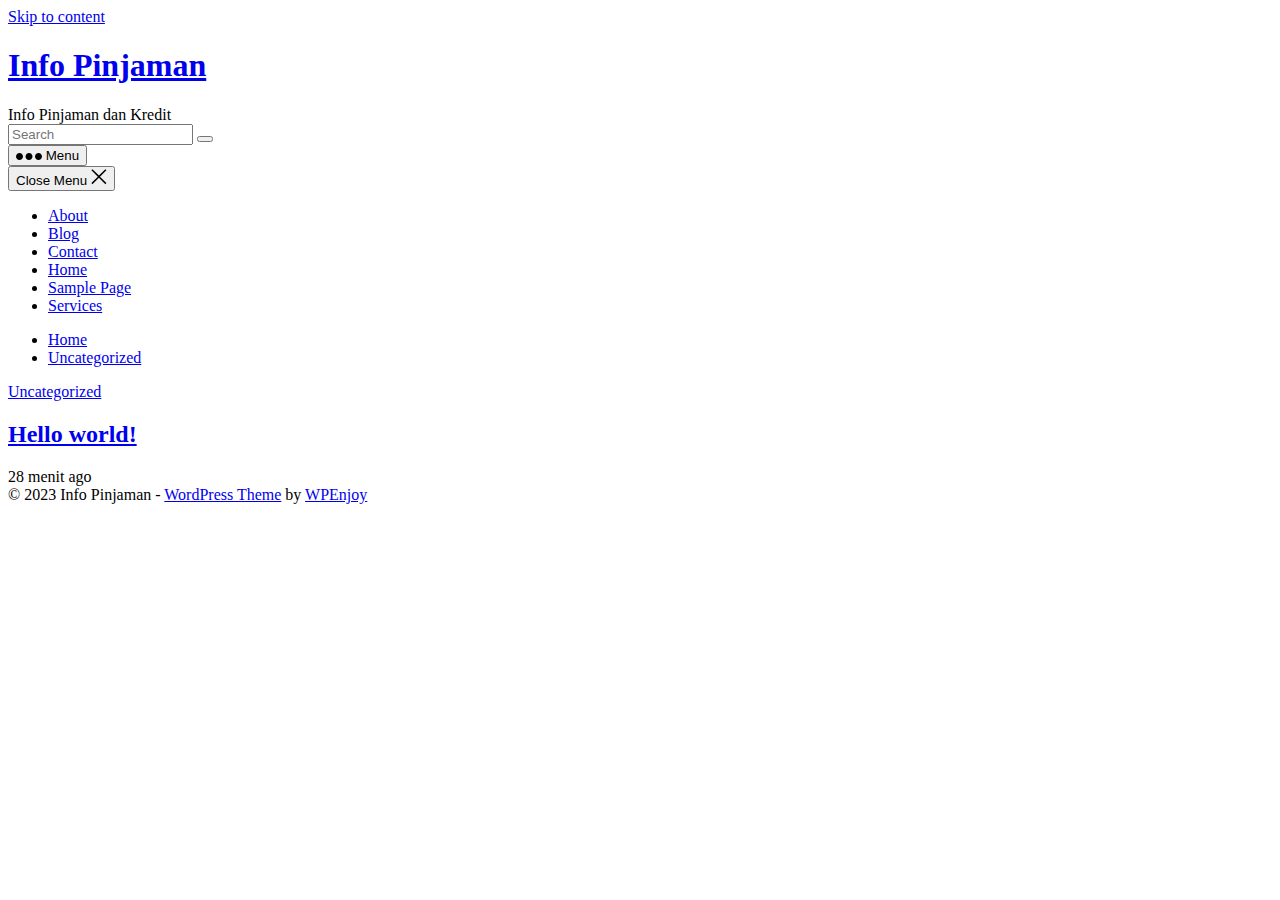
==== index.html @ 8ee45144 "first" ====
<!DOCTYPE html>
<html lang="id">
<head>
<meta charset="UTF-8">
<meta name="viewport" content="width=device-width, initial-scale=1">
<meta http-equiv="X-UA-Compatible" content="IE=edge">
<meta name="HandheldFriendly" content="true">
<link rel="profile" href="http://gmpg.org/xfn/11">
<link rel="preconnect" href="https://fonts.googleapis.com/">
<link rel="preconnect" href="https://fonts.gstatic.com/" crossorigin>
<title>Info Pinjaman &#8211; Info Pinjaman dan Kredit</title>
<meta name="robots" content="max-image-preview:large, max-snippet:-1, max-video-preview:-1">
<link rel="dns-prefetch" href="//fonts.googleapis.com">
<link rel="alternate" type="application/rss+xml" title="Info Pinjaman &raquo; Feed" href="http://pinjaman.web.id/feed/">
<link rel="alternate" type="application/rss+xml" title="Info Pinjaman &raquo; Umpan Komentar" href="http://pinjaman.web.id/comments/feed/">
<link rel="stylesheet" id="justvideo-googlefonts-css" href="https://fonts.googleapis.com/css2?family=Roboto:wght@400;700&#038;display=swap" type="text/css" media="all">
<link rel="stylesheet" id="justvideo-style-css" href="http://pinjaman.web.id/wp-content/themes/justvideo/style.css" type="text/css" media="all">
<link rel="stylesheet" id="justvideo-responsive-style-css" href="http://pinjaman.web.id/wp-content/themes/justvideo/responsive.css" type="text/css" media="all">
<link rel="stylesheet" id="font-awesome-style-css" href="http://pinjaman.web.id/wp-content/themes/justvideo/assets/css/font-awesome.css" type="text/css" media="all">
<link rel="stylesheet" id="genericons-style-css" href="http://pinjaman.web.id/wp-content/themes/justvideo/genericons/genericons.css" type="text/css" media="all">
<script type="text/javascript" src="http://pinjaman.web.id/wp-includes/js/jquery/jquery.min.js" id="jquery-core-js"></script>
<script type="text/javascript" src="http://pinjaman.web.id/wp-includes/js/jquery/jquery-migrate.min.js" id="jquery-migrate-js"></script>
<link rel="https://api.w.org/" href="http://pinjaman.web.id/wp-json/">
<link rel="EditURI" type="application/rsd+xml" title="RSD" href="http://pinjaman.web.id/xmlrpc.php?rsd">
<link rel="wlwmanifest" type="application/wlwmanifest+xml" href="http://pinjaman.web.id/wp-includes/wlwmanifest.xml">
<meta name="generator" content="WordPress 6.2.2">
<link rel="canonical" href="http://pinjaman.web.id/">
<meta name="description" content="Info Pinjaman dan Kredit">
<meta property="og:title" content="Info Pinjaman &#8211; Info Pinjaman dan Kredit">
<meta property="og:type" content="website">
<meta property="og:description" content="Info Pinjaman dan Kredit">
<meta property="og:url" content="http://pinjaman.web.id/">
<meta property="og:locale" content="id_ID">
<meta property="og:site_name" content="Info Pinjaman">
<meta name="twitter:card" content="summary_large_image">
<meta name="twitter:site" content="@berita">
</head>

<body class="home blog wp-embed-responsive hfeed">



<div id="page" class="site">

	<a class="skip-link screen-reader-text" href="#content">Skip to content</a>

	<header id="masthead" class="site-header clear">

		<div class="site-start clear">

			
			<div class="site-branding">

				
				
					<div class="site-title-desc">

						<div class="site-title">
							<h1><a href="http://pinjaman.web.id/">Info Pinjaman</a></h1>
						</div>
<!-- .site-title -->	

						<div class="site-description">
							Info Pinjaman dan Kredit						</div>
<!-- .site-desc -->

					</div>
<!-- .site-title-desc -->

				
			</div>
<!-- .site-branding -->	

			<div class="header-search no-top-menu">
				<form id="searchform" method="get" action="http://pinjaman.web.id/">
					<input type="search" name="s" class="search-input" placeholder="Search" autocomplete="off">
					<button type="submit" class="search-submit"><span class="genericon genericon-search"></span></button>		
				</form>
			</div>
<!-- .header-search -->
			
			<nav id="primary-nav" class="primary-navigation">

				
			</nav><!-- #primary-nav -->		

			<div class="header-toggles">
				<button class="toggle nav-toggle mobile-nav-toggle" data-toggle-target=".menu-modal" data-toggle-body-class="showing-menu-modal" aria-expanded="false" data-set-focus=".close-nav-toggle">
					<span class="toggle-inner">
						<span class="toggle-icon">
							<svg class="svg-icon" aria-hidden="true" role="img" focusable="false" xmlns="http://www.w3.org/2000/svg" width="26" height="7" viewbox="0 0 26 7"><path fill-rule="evenodd" d="M332.5,45 C330.567003,45 329,43.4329966 329,41.5 C329,39.5670034 330.567003,38 332.5,38 C334.432997,38 336,39.5670034 336,41.5 C336,43.4329966 334.432997,45 332.5,45 Z M342,45 C340.067003,45 338.5,43.4329966 338.5,41.5 C338.5,39.5670034 340.067003,38 342,38 C343.932997,38 345.5,39.5670034 345.5,41.5 C345.5,43.4329966 343.932997,45 342,45 Z M351.5,45 C349.567003,45 348,43.4329966 348,41.5 C348,39.5670034 349.567003,38 351.5,38 C353.432997,38 355,39.5670034 355,41.5 C355,43.4329966 353.432997,45 351.5,45 Z" transform="translate(-329 -38)"></path></svg>						</span>
						<span class="toggle-text">Menu</span>
					</span>
				</button><!-- .nav-toggle -->
			</div>
<!-- .header-toggles -->	

		</div>
<!-- .site-start -->			

	</header><!-- #masthead -->

	<div class="menu-modal cover-modal header-footer-group" data-modal-target-string=".menu-modal">

		<div class="menu-modal-inner modal-inner">

			<div class="menu-wrapper section-inner">

				<div class="menu-top">

					<button class="toggle close-nav-toggle fill-children-current-color" data-toggle-target=".menu-modal" data-toggle-body-class="showing-menu-modal" aria-expanded="false" data-set-focus=".menu-modal">
						<span class="toggle-text">Close Menu</span>
						<svg class="svg-icon" aria-hidden="true" role="img" focusable="false" xmlns="http://www.w3.org/2000/svg" width="16" height="16" viewbox="0 0 16 16"><polygon fill="" fill-rule="evenodd" points="6.852 7.649 .399 1.195 1.445 .149 7.899 6.602 14.352 .149 15.399 1.195 8.945 7.649 15.399 14.102 14.352 15.149 7.899 8.695 1.445 15.149 .399 14.102"></polygon></svg>					</button><!-- .nav-toggle -->

					
					<nav class="mobile-menu" aria-label="Mobile" role="navigation">

						<ul class="modal-menu reset-list-style">

						<li class="page_item page-item-21">
<div class="ancestor-wrapper"><a href="http://pinjaman.web.id/about/">About</a></div>
<!-- .ancestor-wrapper -->
</li>
<li class="page_item page-item-18">
<div class="ancestor-wrapper"><a href="http://pinjaman.web.id/blog/">Blog</a></div>
<!-- .ancestor-wrapper -->
</li>
<li class="page_item page-item-19">
<div class="ancestor-wrapper"><a href="http://pinjaman.web.id/contact/">Contact</a></div>
<!-- .ancestor-wrapper -->
</li>
<li class="page_item page-item-22">
<div class="ancestor-wrapper"><a href="http://pinjaman.web.id/home/">Home</a></div>
<!-- .ancestor-wrapper -->
</li>
<li class="page_item page-item-2">
<div class="ancestor-wrapper"><a href="http://pinjaman.web.id/sample-page/">Sample Page</a></div>
<!-- .ancestor-wrapper -->
</li>
<li class="page_item page-item-20">
<div class="ancestor-wrapper"><a href="http://pinjaman.web.id/services/">Services</a></div>
<!-- .ancestor-wrapper -->
</li>

						</ul>

					</nav>

				</div>
<!-- .menu-top -->

			</div>
<!-- .menu-wrapper -->

		</div>
<!-- .menu-modal-inner -->

	</div>
<!-- .menu-modal -->		
		
	<div id="content" class="site-content  container">

		<div class="clear">
	
	<div class="left-sidebar">

	<nav id="left-nav" class="left-navigation">

		
			<ul id="left-menu" class="sf-menu">
				<li><a href="http://pinjaman.web.id/">Home</a></li>
					<li class="cat-item cat-item-1">
<a href="http://pinjaman.web.id/in/uncategorized/">Uncategorized</a>
</li>
			</ul>
<!-- .sf-menu -->

		
	</nav><!-- #left-nav -->	

</div>
<!-- .left-nav -->
	<div class="content-wrap clear">

	<div class="home-container">

		<div id="primary" class="content-area full-width clear">

			<main id="main" class="site-main clear">

				
				<div id="recent-content" class="content-loop clear">

					<div id="post-1" class="ht_grid_1_4 box-effect post-1 post type-post status-publish format-standard hentry category-uncategorized">	

		

	<div class="entry-header">

					<div class="entry-category">
<a href="http://pinjaman.web.id/in/uncategorized/">Uncategorized</a> </div>
		
		<h2 class="entry-title"><a href="http://pinjaman.web.id/hello-world/">Hello world!</a></h2>

		<div class="entry-meta">
			<span class="entry-date">28 menit ago</span>
		</div>
<!-- .entry-meta -->		
									
	</div>
<!-- .entry-header -->

</div>
<!-- #post-1 -->
				</div>
<!-- #recent-content -->
				
				
											

			</main><!-- .site-main -->

		</div>
<!-- #primary -->

	</div>
<!-- .home-container -->

	</div>
<!-- .content-wrap -->

		</div>
<!-- .clear -->

	</div>
<!-- #content .site-content -->

	<div id="site-bottom" class="clear">
		
		<div class="container">

			<div class="site-info">

				
				&copy; 2023 Info Pinjaman - <a href="https://wpenjoy.com/">WordPress Theme</a> by <a href="https://wpenjoy.com/">WPEnjoy</a>

			</div>
<!-- .site-info -->

				

		</div>
<!-- .container -->

	</div>
<!-- #site-bottom -->

</div>
<!-- #page -->

<div id="back-top">
	<a href="#top" title="Back to top"><span class="genericon genericon-collapse"></span></a>
</div>

<script type="application/ld+json">{"@context":"https://schema.org","@graph":[{"@type":"WebSite","@id":"http://pinjaman.web.id/#website","url":"http://pinjaman.web.id/","name":"Info Pinjaman","potentialAction":{"@id":"http://pinjaman.web.id#searchaction"},"publisher":{"@id":"http://pinjaman.web.id/#organization"}},{"@type":"SearchAction","@id":"http://pinjaman.web.id#searchaction","target":"http://pinjaman.web.id/?s={search_term_string}","query-input":"required name=search_term_string"},{"@type":"WebPage","@id":"http://pinjaman.web.id#webpage","url":"http://pinjaman.web.id","inLanguage":"id_ID","name":"Info Pinjaman – Info Pinjaman dan Kredit","description":"Info Pinjaman dan Kredit","isPartOf":{"@id":"http://pinjaman.web.id/#website"}},{"@type":"Organization","@id":"http://pinjaman.web.id/#organization","url":"http://pinjaman.web.id/","name":"Info Pinjaman"}]}</script><script type="text/javascript" src="http://pinjaman.web.id/wp-content/themes/justvideo/assets/js/superfish.js" id="superfish-js"></script>
<script type="text/javascript" src="http://pinjaman.web.id/wp-content/themes/justvideo/assets/js/html5.js" id="html5-js"></script>
<script type="text/javascript" src="http://pinjaman.web.id/wp-content/themes/justvideo/assets/js/theia-sticky-sidebar.js" id="theia-sticky-sidebar-js"></script>
<script type="text/javascript" src="http://pinjaman.web.id/wp-content/themes/justvideo/assets/js/index.js" id="justvideo-index-js"></script>
<script type="text/javascript" src="http://pinjaman.web.id/wp-content/themes/justvideo/assets/js/jquery.custom.js" id="justvideo-custom-js"></script>
    <script>/(trident|msie)/i.test(navigator.userAgent)&&document.getElementById&&window.addEventListener&&window.addEventListener("hashchange",function(){var t,e=location.hash.substring(1);/^[A-z0-9_-]+$/.test(e)&&(t=document.getElementById(e))&&(/^(?:a|select|input|button|textarea)$/i.test(t.tagName)||(t.tabIndex=-1),t.focus())},!1);</script>
    
</body>
</html>
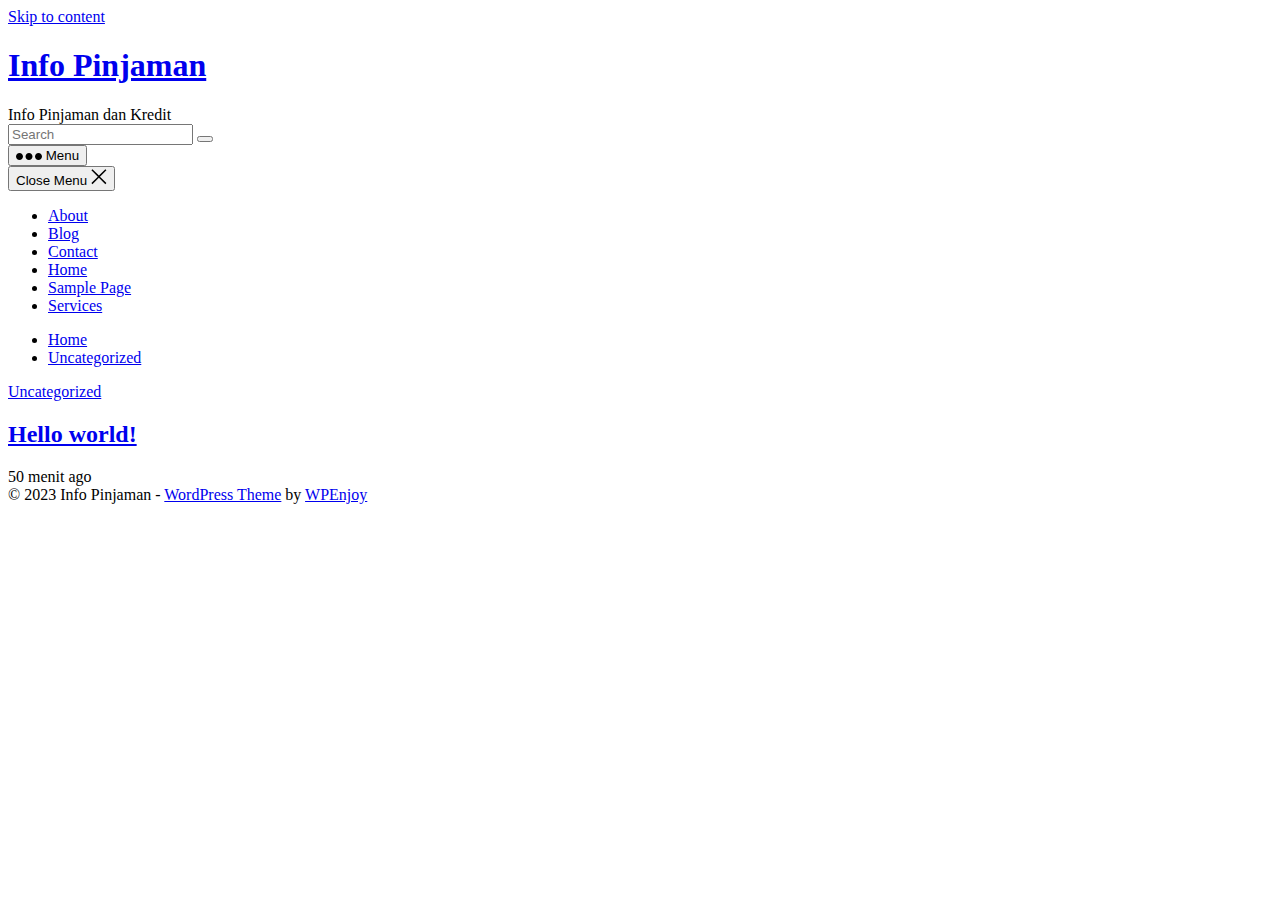
==== commit 508e494e: "3" ====
--- a/index.html
+++ b/index.html
@@ -11,25 +11,25 @@
 <title>Info Pinjaman &#8211; Info Pinjaman dan Kredit</title>
 <meta name="robots" content="max-image-preview:large, max-snippet:-1, max-video-preview:-1">
 <link rel="dns-prefetch" href="//fonts.googleapis.com">
-<link rel="alternate" type="application/rss+xml" title="Info Pinjaman &raquo; Feed" href="http://pinjaman.web.id/feed/">
-<link rel="alternate" type="application/rss+xml" title="Info Pinjaman &raquo; Umpan Komentar" href="http://pinjaman.web.id/comments/feed/">
+<link rel="alternate" type="application/rss+xml" title="Info Pinjaman &raquo; Feed" href="https://pinjaman.web.id/feed/">
+<link rel="alternate" type="application/rss+xml" title="Info Pinjaman &raquo; Umpan Komentar" href="https://pinjaman.web.id/comments/feed/">
 <link rel="stylesheet" id="justvideo-googlefonts-css" href="https://fonts.googleapis.com/css2?family=Roboto:wght@400;700&#038;display=swap" type="text/css" media="all">
-<link rel="stylesheet" id="justvideo-style-css" href="http://pinjaman.web.id/wp-content/themes/justvideo/style.css" type="text/css" media="all">
-<link rel="stylesheet" id="justvideo-responsive-style-css" href="http://pinjaman.web.id/wp-content/themes/justvideo/responsive.css" type="text/css" media="all">
-<link rel="stylesheet" id="font-awesome-style-css" href="http://pinjaman.web.id/wp-content/themes/justvideo/assets/css/font-awesome.css" type="text/css" media="all">
-<link rel="stylesheet" id="genericons-style-css" href="http://pinjaman.web.id/wp-content/themes/justvideo/genericons/genericons.css" type="text/css" media="all">
-<script type="text/javascript" src="http://pinjaman.web.id/wp-includes/js/jquery/jquery.min.js" id="jquery-core-js"></script>
-<script type="text/javascript" src="http://pinjaman.web.id/wp-includes/js/jquery/jquery-migrate.min.js" id="jquery-migrate-js"></script>
-<link rel="https://api.w.org/" href="http://pinjaman.web.id/wp-json/">
-<link rel="EditURI" type="application/rsd+xml" title="RSD" href="http://pinjaman.web.id/xmlrpc.php?rsd">
-<link rel="wlwmanifest" type="application/wlwmanifest+xml" href="http://pinjaman.web.id/wp-includes/wlwmanifest.xml">
+<link rel="stylesheet" id="justvideo-style-css" href="https://pinjaman.web.id/wp-content/themes/justvideo/style.css" type="text/css" media="all">
+<link rel="stylesheet" id="justvideo-responsive-style-css" href="https://pinjaman.web.id/wp-content/themes/justvideo/responsive.css" type="text/css" media="all">
+<link rel="stylesheet" id="font-awesome-style-css" href="https://pinjaman.web.id/wp-content/themes/justvideo/assets/css/font-awesome.css" type="text/css" media="all">
+<link rel="stylesheet" id="genericons-style-css" href="https://pinjaman.web.id/wp-content/themes/justvideo/genericons/genericons.css" type="text/css" media="all">
+<script type="text/javascript" src="https://pinjaman.web.id/wp-includes/js/jquery/jquery.min.js" id="jquery-core-js"></script>
+<script type="text/javascript" src="https://pinjaman.web.id/wp-includes/js/jquery/jquery-migrate.min.js" id="jquery-migrate-js"></script>
+<link rel="https://api.w.org/" href="https://pinjaman.web.id/wp-json/">
+<link rel="EditURI" type="application/rsd+xml" title="RSD" href="https://pinjaman.web.id/xmlrpc.php?rsd">
+<link rel="wlwmanifest" type="application/wlwmanifest+xml" href="https://pinjaman.web.id/wp-includes/wlwmanifest.xml">
 <meta name="generator" content="WordPress 6.2.2">
-<link rel="canonical" href="http://pinjaman.web.id/">
+<link rel="canonical" href="https://pinjaman.web.id/">
 <meta name="description" content="Info Pinjaman dan Kredit">
 <meta property="og:title" content="Info Pinjaman &#8211; Info Pinjaman dan Kredit">
 <meta property="og:type" content="website">
 <meta property="og:description" content="Info Pinjaman dan Kredit">
-<meta property="og:url" content="http://pinjaman.web.id/">
+<meta property="og:url" content="https://pinjaman.web.id/">
 <meta property="og:locale" content="id_ID">
 <meta property="og:site_name" content="Info Pinjaman">
 <meta name="twitter:card" content="summary_large_image">
@@ -56,7 +56,7 @@
 					<div class="site-title-desc">
 
 						<div class="site-title">
-							<h1><a href="http://pinjaman.web.id/">Info Pinjaman</a></h1>
+							<h1><a href="https://pinjaman.web.id/">Info Pinjaman</a></h1>
 						</div>
 <!-- .site-title -->	
 
@@ -72,7 +72,7 @@
 <!-- .site-branding -->	
 
 			<div class="header-search no-top-menu">
-				<form id="searchform" method="get" action="http://pinjaman.web.id/">
+				<form id="searchform" method="get" action="https://pinjaman.web.id/">
 					<input type="search" name="s" class="search-input" placeholder="Search" autocomplete="off">
 					<button type="submit" class="search-submit"><span class="genericon genericon-search"></span></button>		
 				</form>
@@ -118,27 +118,27 @@
 						<ul class="modal-menu reset-list-style">
 
 						<li class="page_item page-item-21">
-<div class="ancestor-wrapper"><a href="http://pinjaman.web.id/about/">About</a></div>
+<div class="ancestor-wrapper"><a href="https://pinjaman.web.id/about/">About</a></div>
 <!-- .ancestor-wrapper -->
 </li>
 <li class="page_item page-item-18">
-<div class="ancestor-wrapper"><a href="http://pinjaman.web.id/blog/">Blog</a></div>
+<div class="ancestor-wrapper"><a href="https://pinjaman.web.id/blog/">Blog</a></div>
 <!-- .ancestor-wrapper -->
 </li>
 <li class="page_item page-item-19">
-<div class="ancestor-wrapper"><a href="http://pinjaman.web.id/contact/">Contact</a></div>
+<div class="ancestor-wrapper"><a href="https://pinjaman.web.id/contact/">Contact</a></div>
 <!-- .ancestor-wrapper -->
 </li>
 <li class="page_item page-item-22">
-<div class="ancestor-wrapper"><a href="http://pinjaman.web.id/home/">Home</a></div>
+<div class="ancestor-wrapper"><a href="https://pinjaman.web.id/home/">Home</a></div>
 <!-- .ancestor-wrapper -->
 </li>
 <li class="page_item page-item-2">
-<div class="ancestor-wrapper"><a href="http://pinjaman.web.id/sample-page/">Sample Page</a></div>
+<div class="ancestor-wrapper"><a href="https://pinjaman.web.id/sample-page/">Sample Page</a></div>
 <!-- .ancestor-wrapper -->
 </li>
 <li class="page_item page-item-20">
-<div class="ancestor-wrapper"><a href="http://pinjaman.web.id/services/">Services</a></div>
+<div class="ancestor-wrapper"><a href="https://pinjaman.web.id/services/">Services</a></div>
 <!-- .ancestor-wrapper -->
 </li>
 
@@ -168,9 +168,9 @@
 
 		
 			<ul id="left-menu" class="sf-menu">
-				<li><a href="http://pinjaman.web.id/">Home</a></li>
+				<li><a href="https://pinjaman.web.id/">Home</a></li>
 					<li class="cat-item cat-item-1">
-<a href="http://pinjaman.web.id/in/uncategorized/">Uncategorized</a>
+<a href="https://pinjaman.web.id/in/uncategorized/">Uncategorized</a>
 </li>
 			</ul>
 <!-- .sf-menu -->
@@ -198,12 +198,12 @@
 	<div class="entry-header">
 
 					<div class="entry-category">
-<a href="http://pinjaman.web.id/in/uncategorized/">Uncategorized</a> </div>
-		
-		<h2 class="entry-title"><a href="http://pinjaman.web.id/hello-world/">Hello world!</a></h2>
+<a href="https://pinjaman.web.id/in/uncategorized/">Uncategorized</a> </div>
+		
+		<h2 class="entry-title"><a href="https://pinjaman.web.id/hello-world/">Hello world!</a></h2>
 
 		<div class="entry-meta">
-			<span class="entry-date">28 menit ago</span>
+			<span class="entry-date">50 menit ago</span>
 		</div>
 <!-- .entry-meta -->		
 									
@@ -262,11 +262,11 @@
 	<a href="#top" title="Back to top"><span class="genericon genericon-collapse"></span></a>
 </div>
 
-<script type="application/ld+json">{"@context":"https://schema.org","@graph":[{"@type":"WebSite","@id":"http://pinjaman.web.id/#website","url":"http://pinjaman.web.id/","name":"Info Pinjaman","potentialAction":{"@id":"http://pinjaman.web.id#searchaction"},"publisher":{"@id":"http://pinjaman.web.id/#organization"}},{"@type":"SearchAction","@id":"http://pinjaman.web.id#searchaction","target":"http://pinjaman.web.id/?s={search_term_string}","query-input":"required name=search_term_string"},{"@type":"WebPage","@id":"http://pinjaman.web.id#webpage","url":"http://pinjaman.web.id","inLanguage":"id_ID","name":"Info Pinjaman – Info Pinjaman dan Kredit","description":"Info Pinjaman dan Kredit","isPartOf":{"@id":"http://pinjaman.web.id/#website"}},{"@type":"Organization","@id":"http://pinjaman.web.id/#organization","url":"http://pinjaman.web.id/","name":"Info Pinjaman"}]}</script><script type="text/javascript" src="http://pinjaman.web.id/wp-content/themes/justvideo/assets/js/superfish.js" id="superfish-js"></script>
-<script type="text/javascript" src="http://pinjaman.web.id/wp-content/themes/justvideo/assets/js/html5.js" id="html5-js"></script>
-<script type="text/javascript" src="http://pinjaman.web.id/wp-content/themes/justvideo/assets/js/theia-sticky-sidebar.js" id="theia-sticky-sidebar-js"></script>
-<script type="text/javascript" src="http://pinjaman.web.id/wp-content/themes/justvideo/assets/js/index.js" id="justvideo-index-js"></script>
-<script type="text/javascript" src="http://pinjaman.web.id/wp-content/themes/justvideo/assets/js/jquery.custom.js" id="justvideo-custom-js"></script>
+<script type="application/ld+json">{"@context":"https://schema.org","@graph":[{"@type":"WebSite","@id":"https://pinjaman.web.id/#website","url":"https://pinjaman.web.id/","name":"Info Pinjaman","potentialAction":{"@id":"https://pinjaman.web.id#searchaction"},"publisher":{"@id":"https://pinjaman.web.id/#organization"}},{"@type":"SearchAction","@id":"https://pinjaman.web.id#searchaction","target":"https://pinjaman.web.id/?s={search_term_string}","query-input":"required name=search_term_string"},{"@type":"WebPage","@id":"https://pinjaman.web.id#webpage","url":"https://pinjaman.web.id","inLanguage":"id_ID","name":"Info Pinjaman – Info Pinjaman dan Kredit","description":"Info Pinjaman dan Kredit","isPartOf":{"@id":"https://pinjaman.web.id/#website"}},{"@type":"Organization","@id":"https://pinjaman.web.id/#organization","url":"https://pinjaman.web.id/","name":"Info Pinjaman"}]}</script><script type="text/javascript" src="https://pinjaman.web.id/wp-content/themes/justvideo/assets/js/superfish.js" id="superfish-js"></script>
+<script type="text/javascript" src="https://pinjaman.web.id/wp-content/themes/justvideo/assets/js/html5.js" id="html5-js"></script>
+<script type="text/javascript" src="https://pinjaman.web.id/wp-content/themes/justvideo/assets/js/theia-sticky-sidebar.js" id="theia-sticky-sidebar-js"></script>
+<script type="text/javascript" src="https://pinjaman.web.id/wp-content/themes/justvideo/assets/js/index.js" id="justvideo-index-js"></script>
+<script type="text/javascript" src="https://pinjaman.web.id/wp-content/themes/justvideo/assets/js/jquery.custom.js" id="justvideo-custom-js"></script>
     <script>/(trident|msie)/i.test(navigator.userAgent)&&document.getElementById&&window.addEventListener&&window.addEventListener("hashchange",function(){var t,e=location.hash.substring(1);/^[A-z0-9_-]+$/.test(e)&&(t=document.getElementById(e))&&(/^(?:a|select|input|button|textarea)$/i.test(t.tagName)||(t.tabIndex=-1),t.focus())},!1);</script>
     
 </body>
